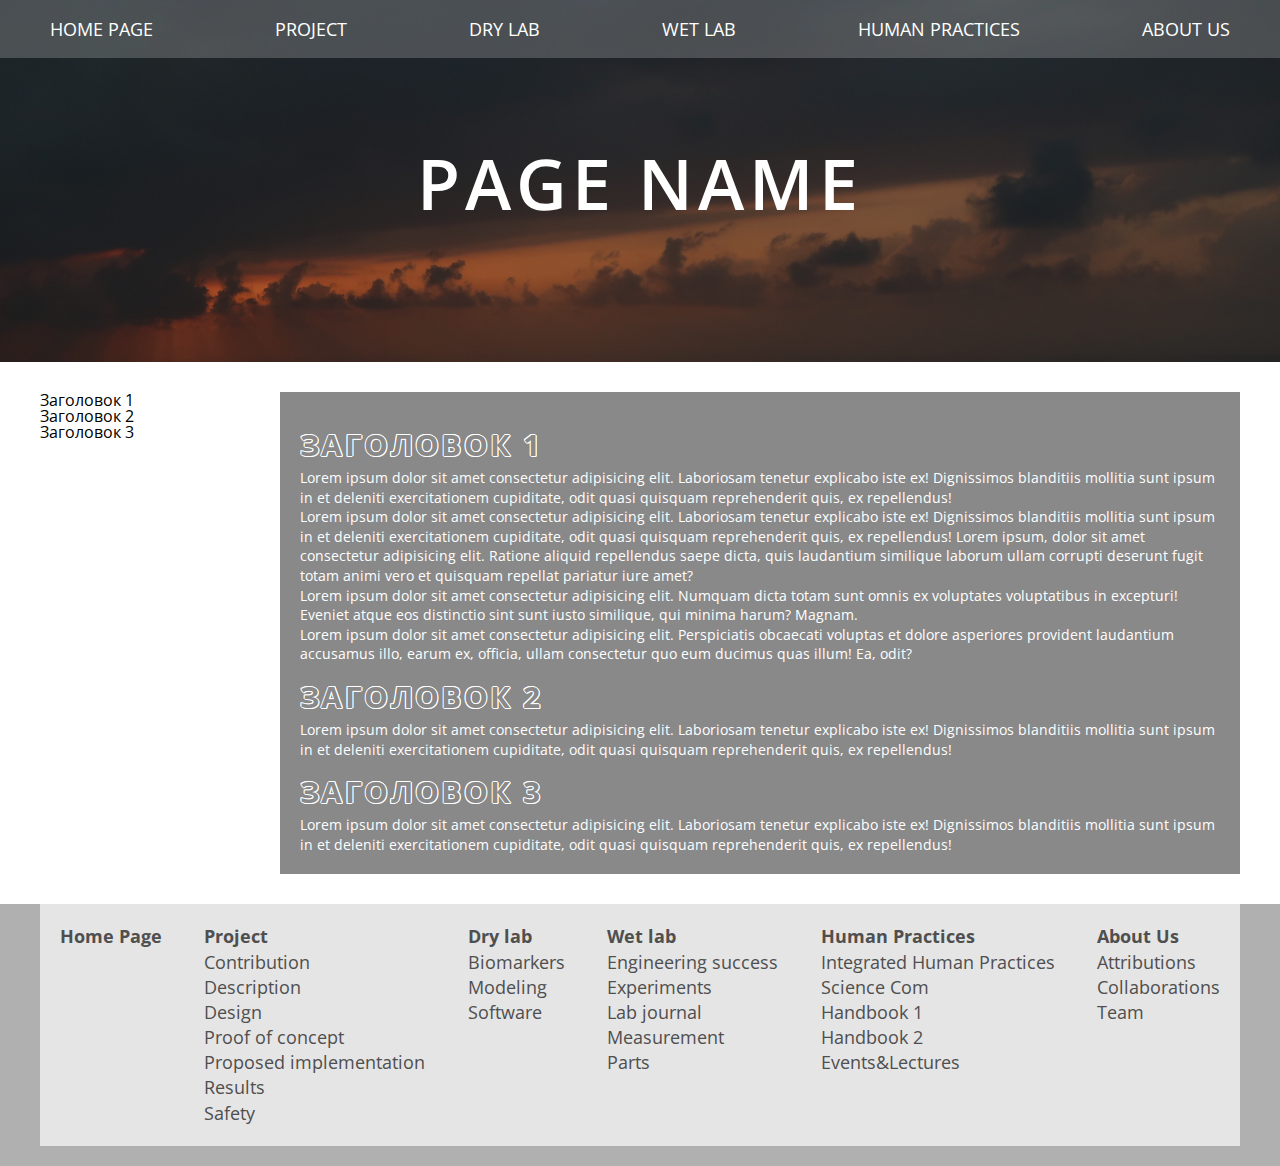
==== template.html @ 35550710 "update" ====
<!DOCTYPE html>
<html lang="en">
<head>
  <meta charset="UTF-8">
  <meta http-equiv="X-UA-Compatible" content="IE=edge">
  <meta name="viewport" content="width=device-width, initial-scale=1.0">
  <title>iGEM Moscow</title>
  <link rel="preconnect" href="https://fonts.googleapis.com">
  <link rel="preconnect" href="https://fonts.gstatic.com" crossorigin>
  <link href="https://fonts.googleapis.com/css2?family=Open+Sans:ital,wght@0,300;0,400;0,500;0,600;0,700;0,800;1,300;1,400;1,500;1,600;1,700;1,800&display=swap" rel="stylesheet">
  <link rel="stylesheet" href="style.css">
</head>
<body>
  <div id="team-moscow-content" class="default">
    <header class="header">
      <div class="menu">
        <div class="container">
          <nav class="nav">
            <ul class="nav-menu" id="top-nav-menu"></ul>
          </nav>
        </div>
      </div>
      <div class="title">
        <h1 class="heading1">Page name</h1>
      </div>
    </header>
    <div class="container" id="main-container">
      <div class="wrapper-columns">
        <aside class="aside" id="nav-left">
          <ul class="left-menu"></ul>
        </aside>
        <main class="main" id="main-content">
          <h2 class="heading2" id="title1">Заголовок 1</h2>
          <p class="text">Lorem ipsum dolor sit amet consectetur adipisicing elit. Laboriosam tenetur explicabo iste ex! Dignissimos blanditiis mollitia sunt ipsum in et deleniti exercitationem cupiditate, odit quasi quisquam reprehenderit quis, ex repellendus!</p>
          <p class="text">Lorem ipsum dolor sit amet consectetur adipisicing elit. Laboriosam tenetur explicabo iste ex! Dignissimos blanditiis mollitia sunt ipsum in et deleniti exercitationem cupiditate, odit quasi quisquam reprehenderit quis, ex repellendus! Lorem ipsum, dolor sit amet consectetur adipisicing elit. Ratione aliquid repellendus saepe dicta, quis laudantium similique laborum ullam corrupti deserunt fugit totam animi vero et quisquam repellat pariatur iure amet?</p>
          <p class="text">Lorem ipsum dolor sit amet consectetur adipisicing elit. Numquam dicta totam sunt omnis ex voluptates voluptatibus in excepturi! Eveniet atque eos distinctio sint sunt iusto similique, qui minima harum? Magnam.</p>
          <p class="text">Lorem ipsum dolor sit amet consectetur adipisicing elit. Perspiciatis obcaecati voluptas et dolore asperiores provident laudantium accusamus illo, earum ex, officia, ullam consectetur quo eum ducimus quas illum! Ea, odit?</p>
          <h2 class="heading2" id="title2">Заголовок 2</h2>
          <p class="text">Lorem ipsum dolor sit amet consectetur adipisicing elit. Laboriosam tenetur explicabo iste ex! Dignissimos blanditiis mollitia sunt ipsum in et deleniti exercitationem cupiditate, odit quasi quisquam reprehenderit quis, ex repellendus!</p>
          <h2 class="heading2" id="title3">Заголовок 3</h2>
          <p class="text">Lorem ipsum dolor sit amet consectetur adipisicing elit. Laboriosam tenetur explicabo iste ex! Dignissimos blanditiis mollitia sunt ipsum in et deleniti exercitationem cupiditate, odit quasi quisquam reprehenderit quis, ex repellendus!</p>
        </main>
      </div>
    </div>
    <footer class="footer">
      <div class="menu">
        <div class="container">
          <nav class="nav">
            <ul class="nav-menu" id="bottom-nav-menu"></ul>
          </nav>
        </div>
      </div>
    </footer>
  </div>
</body>
<script src="/data.js"></script>
<script src="/index.js"></script>
</html>
---- style.css ----
/* http://meyerweb.com/eric/tools/css/reset/ 
   v2.0 | 20110126
   License: none (public domain)
*/

html, body, div, span, applet, object, iframe,
h1, h2, h3, h4, h5, h6, p, blockquote, pre,
a, abbr, acronym, address, big, cite, code,
del, dfn, em, img, ins, kbd, q, s, samp,
small, strike, strong, sub, sup, tt, var,
b, u, i, center,
dl, dt, dd, ol, ul, li,
fieldset, form, label, legend,
table, caption, tbody, tfoot, thead, tr, th, td,
article, aside, canvas, details, embed, 
figure, figcaption, footer, header, hgroup, 
menu, nav, output, ruby, section, summary,
time, mark, audio, video {
	margin: 0;
	padding: 0;
	border: 0;
	font-size: 100%;
	font: inherit;
	vertical-align: baseline;
}
/* HTML5 display-role reset for older browsers */
article, aside, details, figcaption, figure, 
footer, header, hgroup, menu, nav, section {
	display: block;
}
body {
	line-height: 1;
}
ol, ul {
	list-style: none;
}
blockquote, q {
	quotes: none;
}
blockquote:before, blockquote:after,
q:before, q:after {
	content: '';
	content: none;
}
table {
	border-collapse: collapse;
	border-spacing: 0;
}

/*iGEM Team Moscow Styles*/

#team-moscow-content {
  font-family: 'Open Sans', sans-serif;
}

#team-moscow-content a {
  color: inherit;
  text-decoration: none;
}

#team-moscow-content .container {
  max-width: 1200px;
  margin-left: auto;
  margin-right: auto;
}

#team-moscow-content .header {
  background-color: #656765;
  background-image: url(/img/homeBg.jpg);
  background-repeat: no-repeat;
  background-size: cover;
  background-position: center;
}

#team-moscow-content.default .header {
  background-image: url(/img/templateBg.jpg);
}

#team-moscow-content .header .menu {
  background-color: rgba(255, 255, 255, 0.2);
}

#team-moscow-content .header .nav .nav-menu {
  display: flex;
  flex-direction: row;
  justify-content: space-between;
  color: #fff;
  padding: 20px 0;
  font-size: 18px;
  text-transform: uppercase;
}

#team-moscow-content .header .nav .nav-menu .nav-menu-item {
  margin: 0 10px;
}

#team-moscow-content .header .nav .nav-menu .nav-menu-item > ul {
  display: none;
  position: absolute;
  flex-direction: column;
  padding: 10px;
  background-color: #656765;
  text-transform: none;
}

#team-moscow-content .header .nav .nav-menu .nav-menu-item > ul > li {
  margin-top: 8px;
}

#team-moscow-content .header .nav .nav-menu .nav-menu-item:hover > ul {
  display: flex;
}

#team-moscow-content .header .title {
  padding-top: 90px;
  padding-bottom: 144px;
}

#team-moscow-content .header h1.heading1 {
  font-size: 70px;
  font-weight: 600;
  color: #fff;
  text-align: center;
  text-transform: uppercase;
  letter-spacing: 0.3rem;
}

#team-moscow-content .footer {
  background-color: #B0B0B0;
  padding-bottom: 20px;
}

#team-moscow-content .footer .nav {
  background-color: #E5E5E5;
}

#team-moscow-content .footer .nav .nav-menu {
  display: flex;
  flex-direction: row;
  justify-content: space-between;
  color: #4F4F4F;
  padding: 20px;
  font-size: 18px;
  line-height: 1.4;
}

#team-moscow-content .footer .nav .nav-menu .nav-menu-item > a {
  font-weight: bold;
}

#team-moscow-content.default #main-container > .wrapper-columns {
  padding: 30px 0;
  display: flex;
  flex-direction: row;
  flex-wrap: nowrap;
  min-height: 40vh;
}

#team-moscow-content.default #main-container > .wrapper-columns .main {
  box-sizing: border-box;
  width: 80%;
  margin-left: auto;
  padding: 20px;
  font-size: 14px;
  line-height: 1.4;
  background-color: #898989;
  color: #fff;
}

#team-moscow-content.default #main-container > .wrapper-columns .main .heading2 {
  font-weight: bold;
  margin-top: 25px;
  margin-bottom: 15px;
  color: #898989;
  font-size: 30px;
  line-height: 16px;
  text-transform: uppercase;
  letter-spacing: 0.15rem;
  text-shadow: #fff 1px 0, #fff .540302px .841471px, #fff -.416147px .909297px, #fff -.989992px .14112px, #fff -.653644px -.756802px, #fff .283662px -.958924px, #fff .96017px -.279415px;
}

#team-moscow-content.default #main-container > .wrapper-columns .aside {
  margin-right: 30px;
}
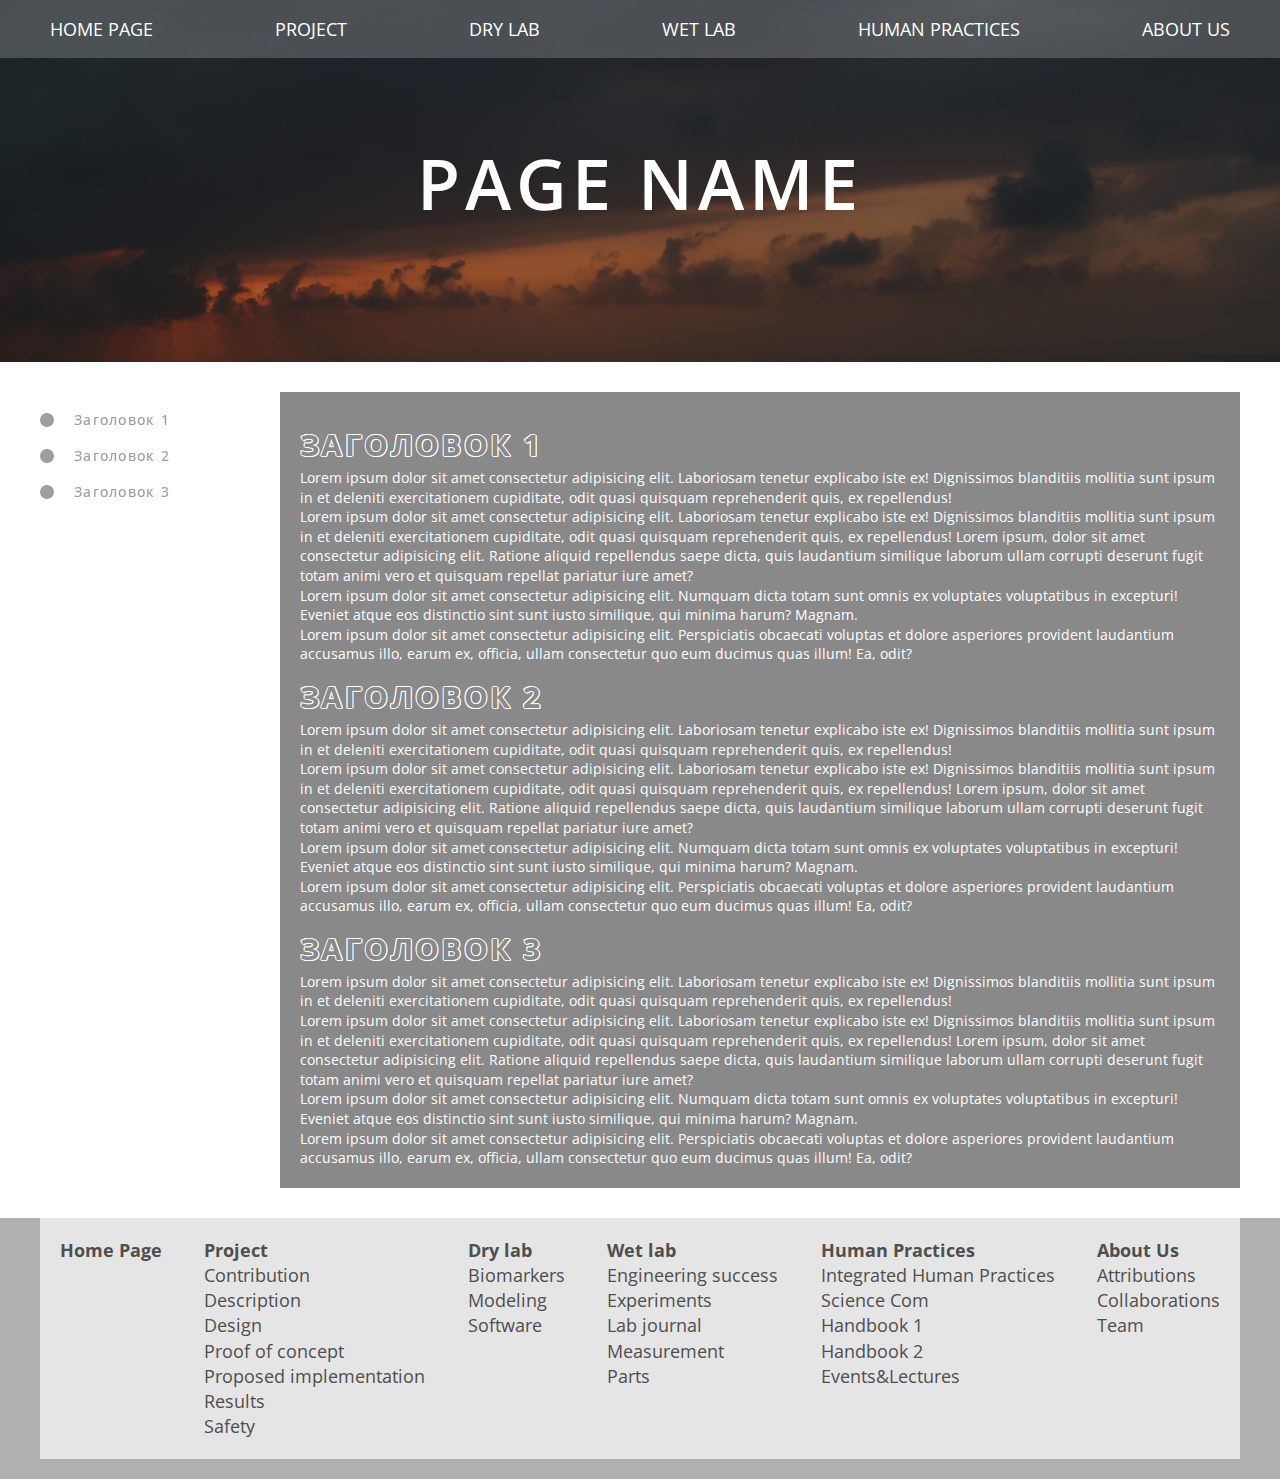
==== commit cc92372e: "update" ====
--- a/template.html
+++ b/template.html
@@ -37,8 +37,14 @@
           <p class="text">Lorem ipsum dolor sit amet consectetur adipisicing elit. Perspiciatis obcaecati voluptas et dolore asperiores provident laudantium accusamus illo, earum ex, officia, ullam consectetur quo eum ducimus quas illum! Ea, odit?</p>
           <h2 class="heading2" id="title2">Заголовок 2</h2>
           <p class="text">Lorem ipsum dolor sit amet consectetur adipisicing elit. Laboriosam tenetur explicabo iste ex! Dignissimos blanditiis mollitia sunt ipsum in et deleniti exercitationem cupiditate, odit quasi quisquam reprehenderit quis, ex repellendus!</p>
+          <p class="text">Lorem ipsum dolor sit amet consectetur adipisicing elit. Laboriosam tenetur explicabo iste ex! Dignissimos blanditiis mollitia sunt ipsum in et deleniti exercitationem cupiditate, odit quasi quisquam reprehenderit quis, ex repellendus! Lorem ipsum, dolor sit amet consectetur adipisicing elit. Ratione aliquid repellendus saepe dicta, quis laudantium similique laborum ullam corrupti deserunt fugit totam animi vero et quisquam repellat pariatur iure amet?</p>
+          <p class="text">Lorem ipsum dolor sit amet consectetur adipisicing elit. Numquam dicta totam sunt omnis ex voluptates voluptatibus in excepturi! Eveniet atque eos distinctio sint sunt iusto similique, qui minima harum? Magnam.</p>
+          <p class="text">Lorem ipsum dolor sit amet consectetur adipisicing elit. Perspiciatis obcaecati voluptas et dolore asperiores provident laudantium accusamus illo, earum ex, officia, ullam consectetur quo eum ducimus quas illum! Ea, odit?</p>
           <h2 class="heading2" id="title3">Заголовок 3</h2>
           <p class="text">Lorem ipsum dolor sit amet consectetur adipisicing elit. Laboriosam tenetur explicabo iste ex! Dignissimos blanditiis mollitia sunt ipsum in et deleniti exercitationem cupiditate, odit quasi quisquam reprehenderit quis, ex repellendus!</p>
+          <p class="text">Lorem ipsum dolor sit amet consectetur adipisicing elit. Laboriosam tenetur explicabo iste ex! Dignissimos blanditiis mollitia sunt ipsum in et deleniti exercitationem cupiditate, odit quasi quisquam reprehenderit quis, ex repellendus! Lorem ipsum, dolor sit amet consectetur adipisicing elit. Ratione aliquid repellendus saepe dicta, quis laudantium similique laborum ullam corrupti deserunt fugit totam animi vero et quisquam repellat pariatur iure amet?</p>
+          <p class="text">Lorem ipsum dolor sit amet consectetur adipisicing elit. Numquam dicta totam sunt omnis ex voluptates voluptatibus in excepturi! Eveniet atque eos distinctio sint sunt iusto similique, qui minima harum? Magnam.</p>
+          <p class="text">Lorem ipsum dolor sit amet consectetur adipisicing elit. Perspiciatis obcaecati voluptas et dolore asperiores provident laudantium accusamus illo, earum ex, officia, ullam consectetur quo eum ducimus quas illum! Ea, odit?</p>
         </main>
       </div>
     </div>
--- a/style.css
+++ b/style.css
@@ -182,3 +182,39 @@
 #team-moscow-content.default #main-container > .wrapper-columns .aside {
   margin-right: 30px;
 }
+
+
+#team-moscow-content.default #main-container > .wrapper-columns .left-menu {
+  position: sticky;
+  top: 40px;
+}
+
+#team-moscow-content.default #main-container > .wrapper-columns .left-menu li {
+  margin: 20px 0;
+  font-weight: 500;
+  font-size: 14px;
+  line-height: 16px;
+  letter-spacing: 1.25px;
+  color: #9e9e9e;
+  cursor: pointer;
+}
+
+#team-moscow-content.default #main-container > .wrapper-columns .left-menu li.active,
+#team-moscow-content.default #main-container > .wrapper-columns .left-menu li:hover {
+  color: #000;
+}
+
+#team-moscow-content.default #main-container > .wrapper-columns .left-menu li::before {
+  content: '';
+  display: inline-block;
+  width: 14px;
+  height: 14px;
+  border-radius: 50%;
+  margin-right: 20px;
+  margin-bottom: -2px;
+  background-color: #9e9e9e;
+}
+
+#team-moscow-content.default #main-container > .wrapper-columns .left-menu li.active::before {
+  background-color: #ffd402;
+}
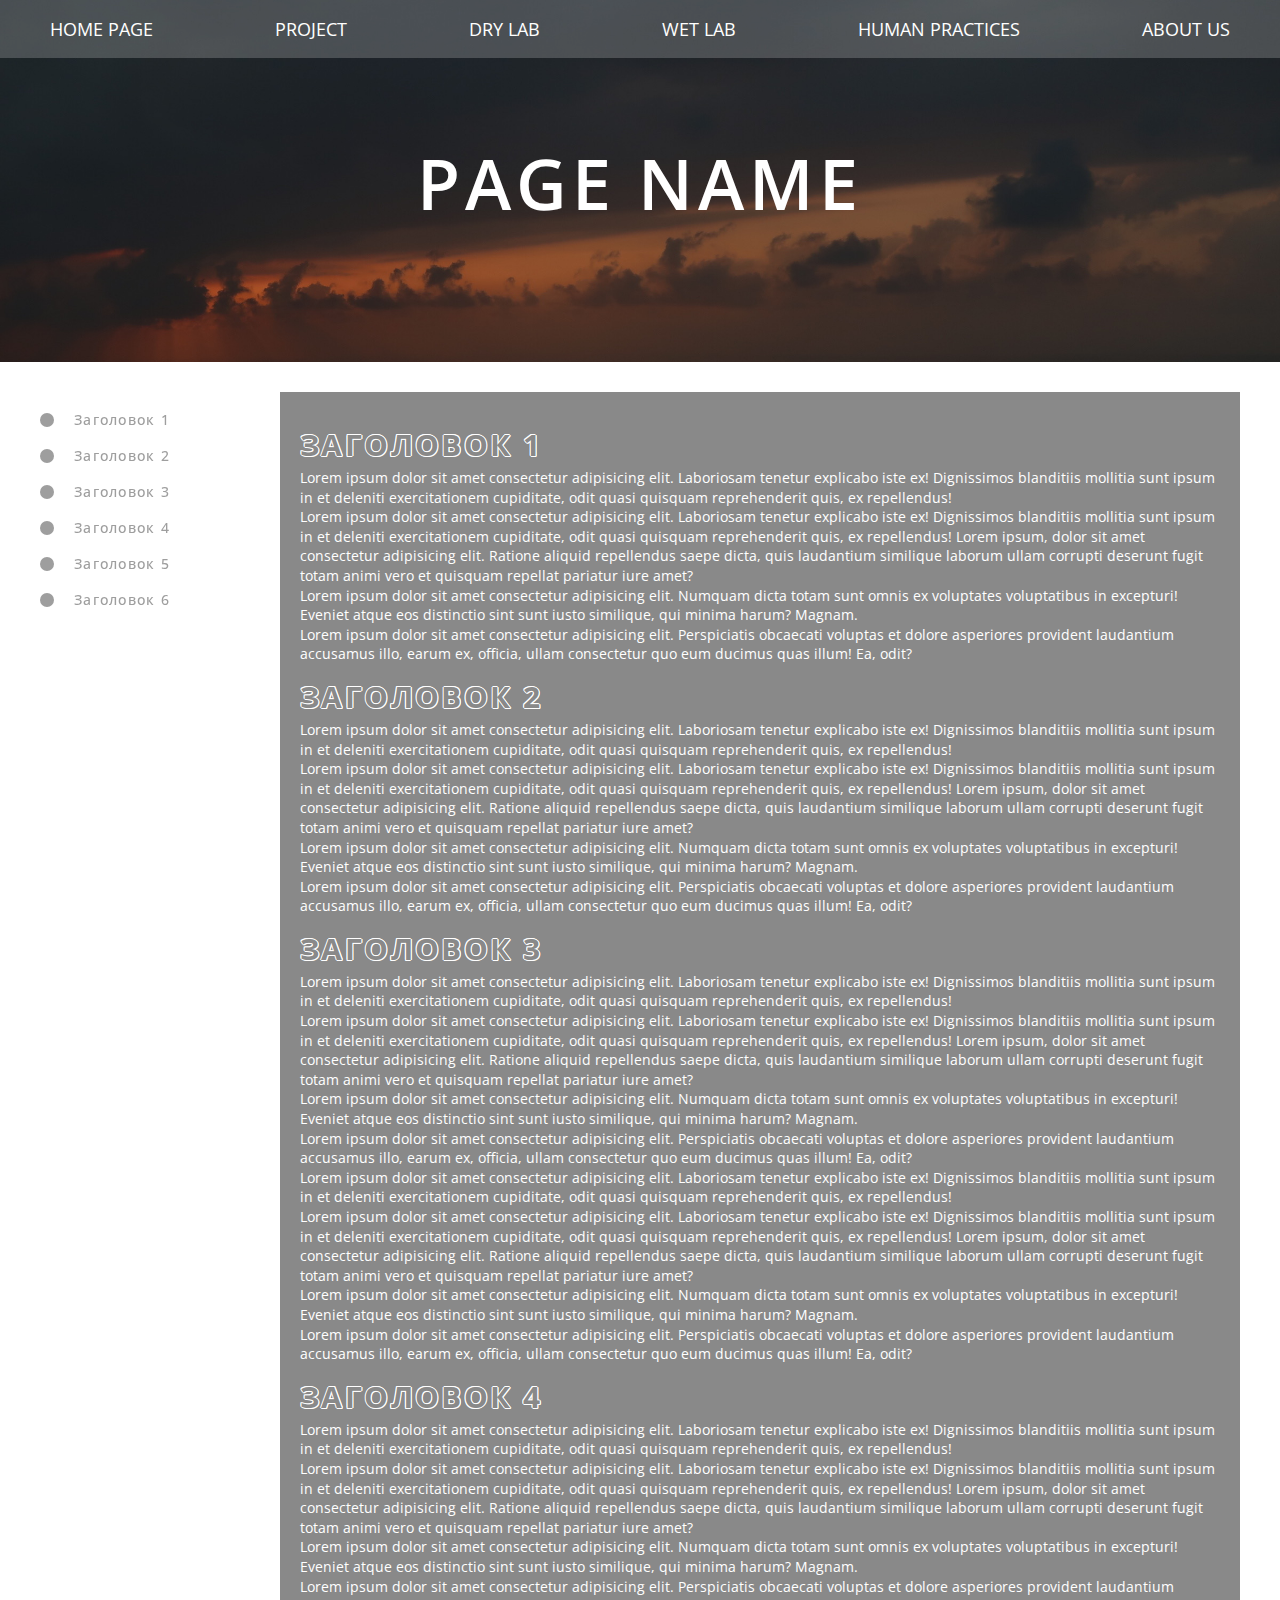
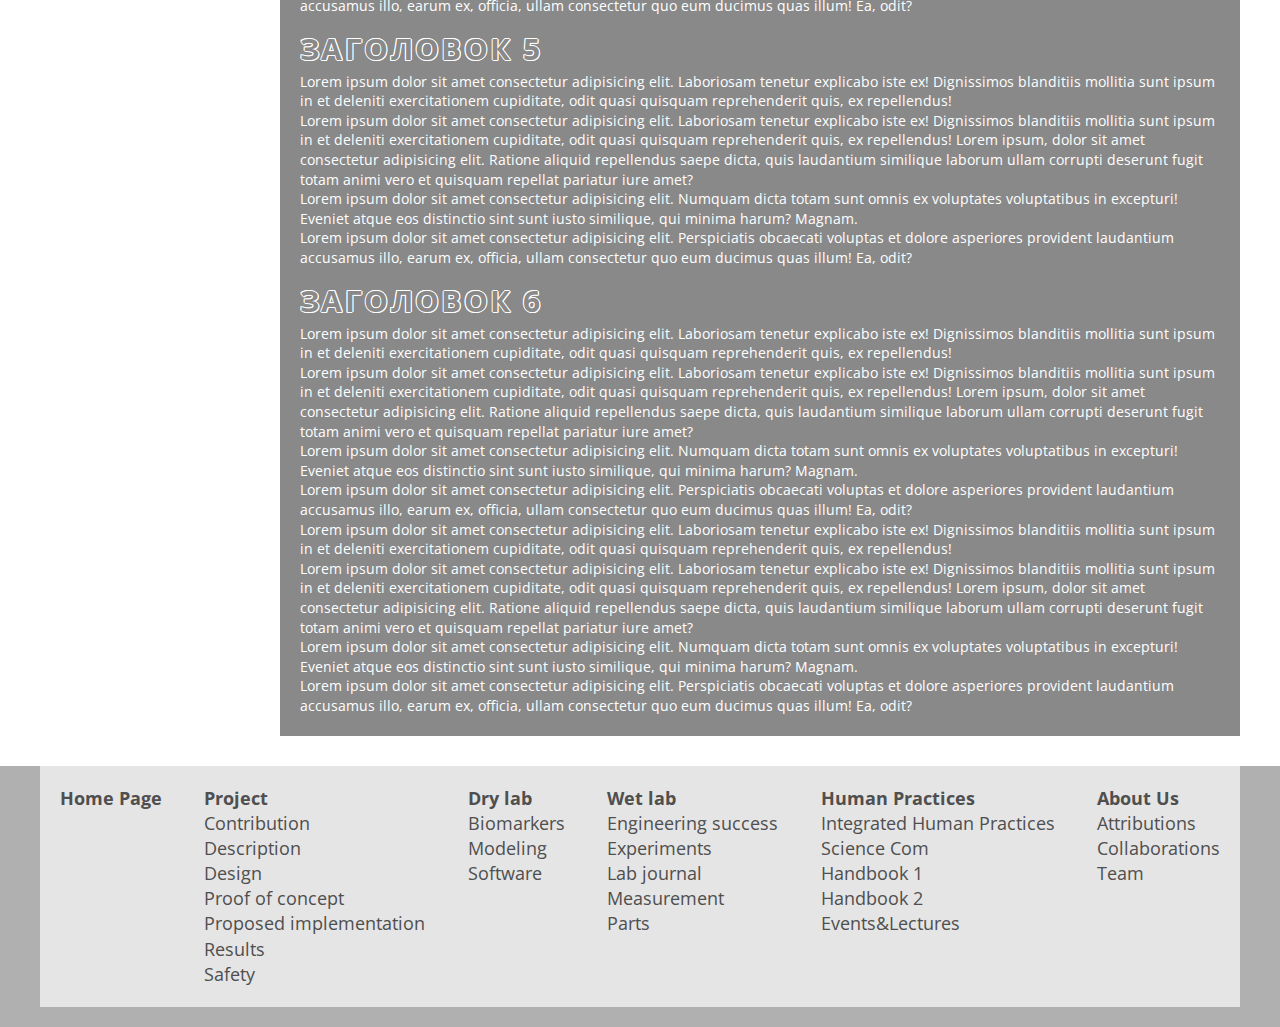
==== commit 4f3e8a3e: "update" ====
--- a/template.html
+++ b/template.html
@@ -45,6 +45,29 @@
           <p class="text">Lorem ipsum dolor sit amet consectetur adipisicing elit. Laboriosam tenetur explicabo iste ex! Dignissimos blanditiis mollitia sunt ipsum in et deleniti exercitationem cupiditate, odit quasi quisquam reprehenderit quis, ex repellendus! Lorem ipsum, dolor sit amet consectetur adipisicing elit. Ratione aliquid repellendus saepe dicta, quis laudantium similique laborum ullam corrupti deserunt fugit totam animi vero et quisquam repellat pariatur iure amet?</p>
           <p class="text">Lorem ipsum dolor sit amet consectetur adipisicing elit. Numquam dicta totam sunt omnis ex voluptates voluptatibus in excepturi! Eveniet atque eos distinctio sint sunt iusto similique, qui minima harum? Magnam.</p>
           <p class="text">Lorem ipsum dolor sit amet consectetur adipisicing elit. Perspiciatis obcaecati voluptas et dolore asperiores provident laudantium accusamus illo, earum ex, officia, ullam consectetur quo eum ducimus quas illum! Ea, odit?</p>
+          <p class="text">Lorem ipsum dolor sit amet consectetur adipisicing elit. Laboriosam tenetur explicabo iste ex! Dignissimos blanditiis mollitia sunt ipsum in et deleniti exercitationem cupiditate, odit quasi quisquam reprehenderit quis, ex repellendus!</p>
+          <p class="text">Lorem ipsum dolor sit amet consectetur adipisicing elit. Laboriosam tenetur explicabo iste ex! Dignissimos blanditiis mollitia sunt ipsum in et deleniti exercitationem cupiditate, odit quasi quisquam reprehenderit quis, ex repellendus! Lorem ipsum, dolor sit amet consectetur adipisicing elit. Ratione aliquid repellendus saepe dicta, quis laudantium similique laborum ullam corrupti deserunt fugit totam animi vero et quisquam repellat pariatur iure amet?</p>
+          <p class="text">Lorem ipsum dolor sit amet consectetur adipisicing elit. Numquam dicta totam sunt omnis ex voluptates voluptatibus in excepturi! Eveniet atque eos distinctio sint sunt iusto similique, qui minima harum? Magnam.</p>
+          <p class="text">Lorem ipsum dolor sit amet consectetur adipisicing elit. Perspiciatis obcaecati voluptas et dolore asperiores provident laudantium accusamus illo, earum ex, officia, ullam consectetur quo eum ducimus quas illum! Ea, odit?</p>
+          <h2 class="heading2" id="title1">Заголовок 4</h2>
+          <p class="text">Lorem ipsum dolor sit amet consectetur adipisicing elit. Laboriosam tenetur explicabo iste ex! Dignissimos blanditiis mollitia sunt ipsum in et deleniti exercitationem cupiditate, odit quasi quisquam reprehenderit quis, ex repellendus!</p>
+          <p class="text">Lorem ipsum dolor sit amet consectetur adipisicing elit. Laboriosam tenetur explicabo iste ex! Dignissimos blanditiis mollitia sunt ipsum in et deleniti exercitationem cupiditate, odit quasi quisquam reprehenderit quis, ex repellendus! Lorem ipsum, dolor sit amet consectetur adipisicing elit. Ratione aliquid repellendus saepe dicta, quis laudantium similique laborum ullam corrupti deserunt fugit totam animi vero et quisquam repellat pariatur iure amet?</p>
+          <p class="text">Lorem ipsum dolor sit amet consectetur adipisicing elit. Numquam dicta totam sunt omnis ex voluptates voluptatibus in excepturi! Eveniet atque eos distinctio sint sunt iusto similique, qui minima harum? Magnam.</p>
+          <p class="text">Lorem ipsum dolor sit amet consectetur adipisicing elit. Perspiciatis obcaecati voluptas et dolore asperiores provident laudantium accusamus illo, earum ex, officia, ullam consectetur quo eum ducimus quas illum! Ea, odit?</p>
+          <h2 class="heading2" id="title2">Заголовок 5</h2>
+          <p class="text">Lorem ipsum dolor sit amet consectetur adipisicing elit. Laboriosam tenetur explicabo iste ex! Dignissimos blanditiis mollitia sunt ipsum in et deleniti exercitationem cupiditate, odit quasi quisquam reprehenderit quis, ex repellendus!</p>
+          <p class="text">Lorem ipsum dolor sit amet consectetur adipisicing elit. Laboriosam tenetur explicabo iste ex! Dignissimos blanditiis mollitia sunt ipsum in et deleniti exercitationem cupiditate, odit quasi quisquam reprehenderit quis, ex repellendus! Lorem ipsum, dolor sit amet consectetur adipisicing elit. Ratione aliquid repellendus saepe dicta, quis laudantium similique laborum ullam corrupti deserunt fugit totam animi vero et quisquam repellat pariatur iure amet?</p>
+          <p class="text">Lorem ipsum dolor sit amet consectetur adipisicing elit. Numquam dicta totam sunt omnis ex voluptates voluptatibus in excepturi! Eveniet atque eos distinctio sint sunt iusto similique, qui minima harum? Magnam.</p>
+          <p class="text">Lorem ipsum dolor sit amet consectetur adipisicing elit. Perspiciatis obcaecati voluptas et dolore asperiores provident laudantium accusamus illo, earum ex, officia, ullam consectetur quo eum ducimus quas illum! Ea, odit?</p>
+          <h2 class="heading2" id="title3">Заголовок 6</h2>
+          <p class="text">Lorem ipsum dolor sit amet consectetur adipisicing elit. Laboriosam tenetur explicabo iste ex! Dignissimos blanditiis mollitia sunt ipsum in et deleniti exercitationem cupiditate, odit quasi quisquam reprehenderit quis, ex repellendus!</p>
+          <p class="text">Lorem ipsum dolor sit amet consectetur adipisicing elit. Laboriosam tenetur explicabo iste ex! Dignissimos blanditiis mollitia sunt ipsum in et deleniti exercitationem cupiditate, odit quasi quisquam reprehenderit quis, ex repellendus! Lorem ipsum, dolor sit amet consectetur adipisicing elit. Ratione aliquid repellendus saepe dicta, quis laudantium similique laborum ullam corrupti deserunt fugit totam animi vero et quisquam repellat pariatur iure amet?</p>
+          <p class="text">Lorem ipsum dolor sit amet consectetur adipisicing elit. Numquam dicta totam sunt omnis ex voluptates voluptatibus in excepturi! Eveniet atque eos distinctio sint sunt iusto similique, qui minima harum? Magnam.</p>
+          <p class="text">Lorem ipsum dolor sit amet consectetur adipisicing elit. Perspiciatis obcaecati voluptas et dolore asperiores provident laudantium accusamus illo, earum ex, officia, ullam consectetur quo eum ducimus quas illum! Ea, odit?</p>
+          <p class="text">Lorem ipsum dolor sit amet consectetur adipisicing elit. Laboriosam tenetur explicabo iste ex! Dignissimos blanditiis mollitia sunt ipsum in et deleniti exercitationem cupiditate, odit quasi quisquam reprehenderit quis, ex repellendus!</p>
+          <p class="text">Lorem ipsum dolor sit amet consectetur adipisicing elit. Laboriosam tenetur explicabo iste ex! Dignissimos blanditiis mollitia sunt ipsum in et deleniti exercitationem cupiditate, odit quasi quisquam reprehenderit quis, ex repellendus! Lorem ipsum, dolor sit amet consectetur adipisicing elit. Ratione aliquid repellendus saepe dicta, quis laudantium similique laborum ullam corrupti deserunt fugit totam animi vero et quisquam repellat pariatur iure amet?</p>
+          <p class="text">Lorem ipsum dolor sit amet consectetur adipisicing elit. Numquam dicta totam sunt omnis ex voluptates voluptatibus in excepturi! Eveniet atque eos distinctio sint sunt iusto similique, qui minima harum? Magnam.</p>
+          <p class="text">Lorem ipsum dolor sit amet consectetur adipisicing elit. Perspiciatis obcaecati voluptas et dolore asperiores provident laudantium accusamus illo, earum ex, officia, ullam consectetur quo eum ducimus quas illum! Ea, odit?</p>
         </main>
       </div>
     </div>
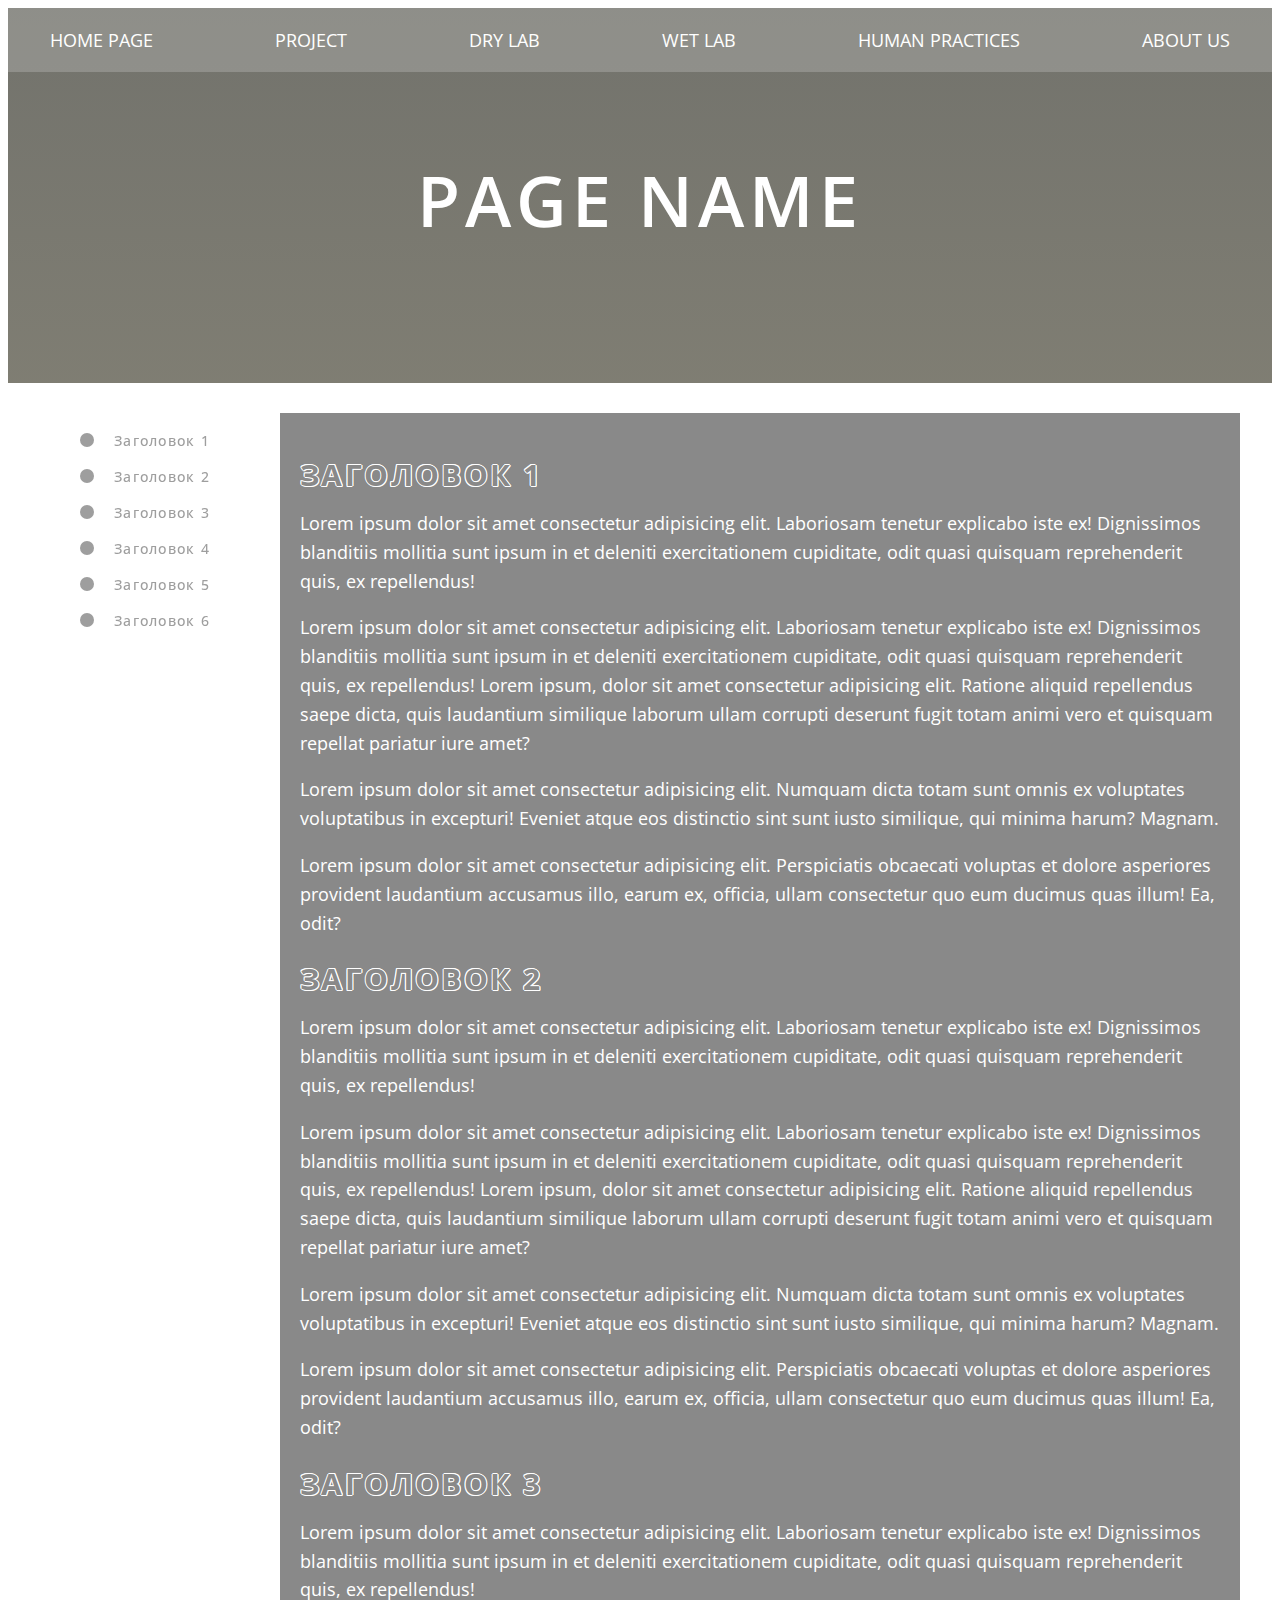
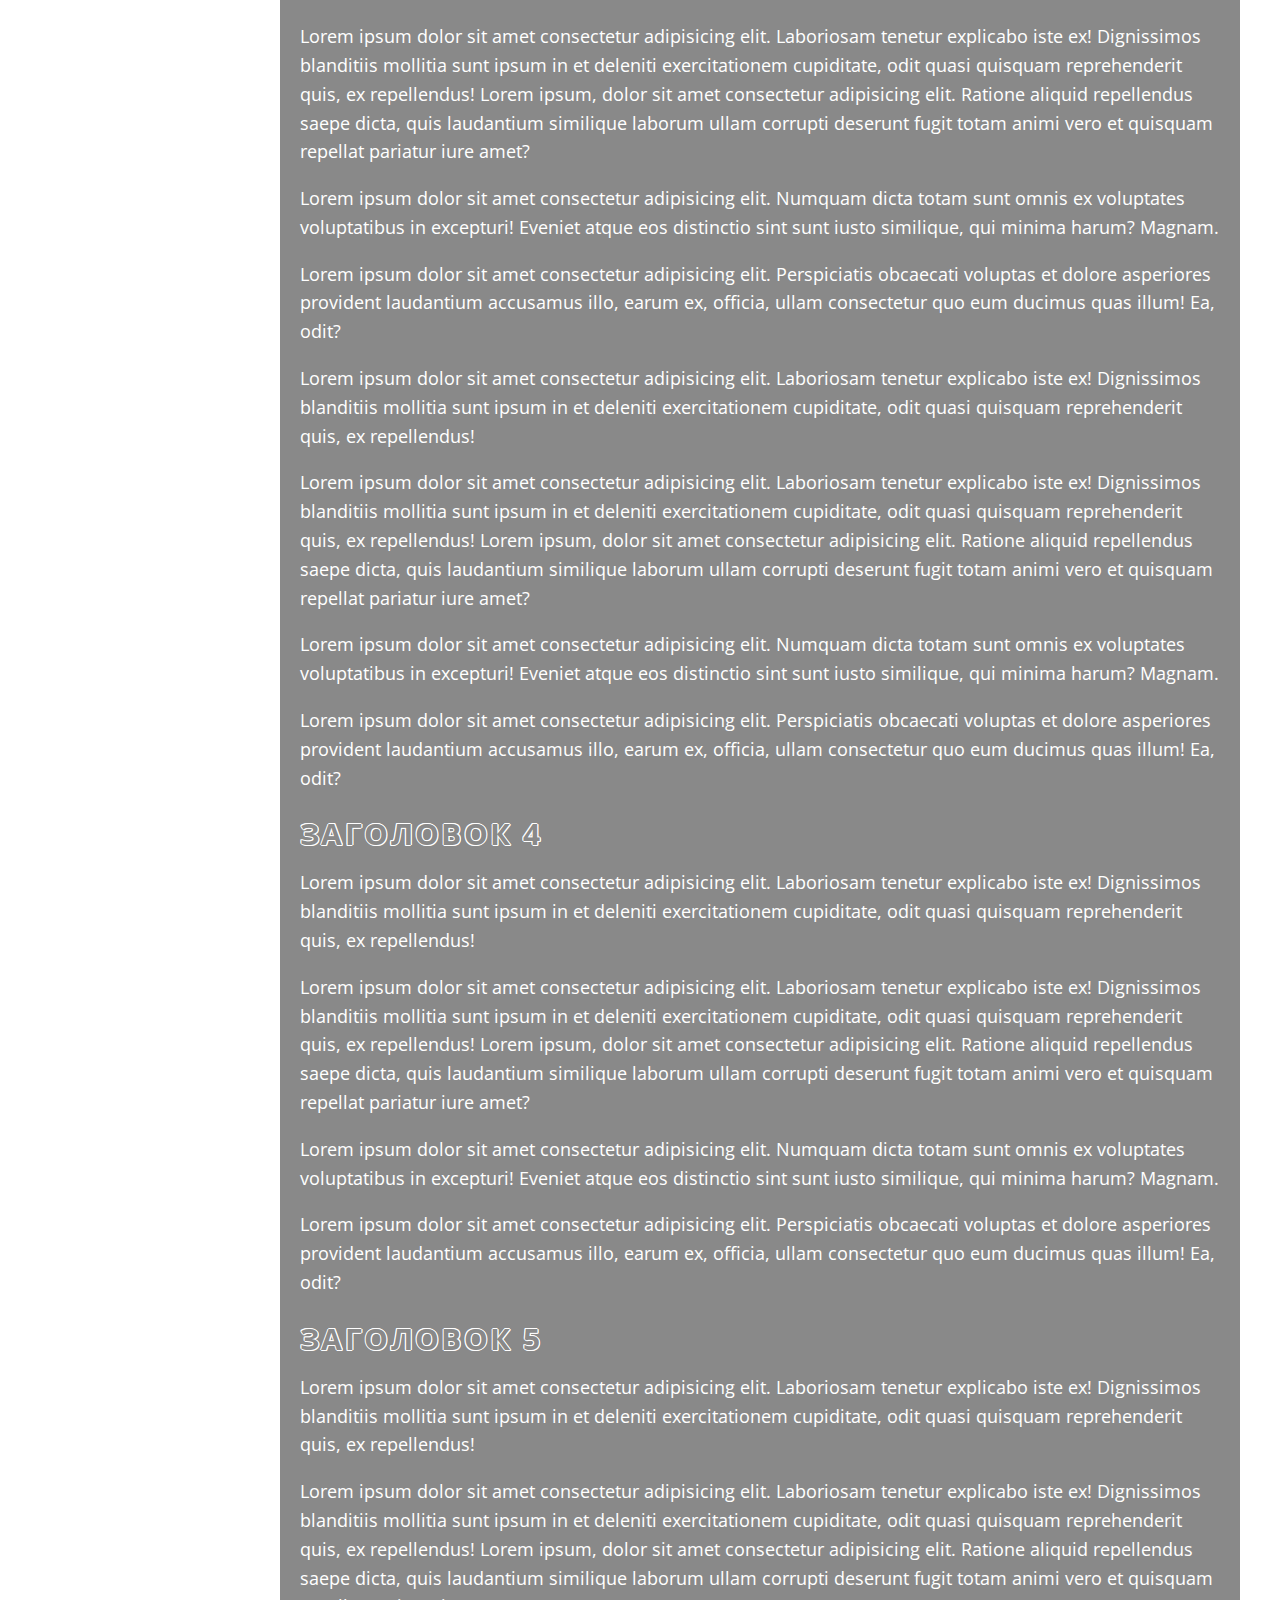
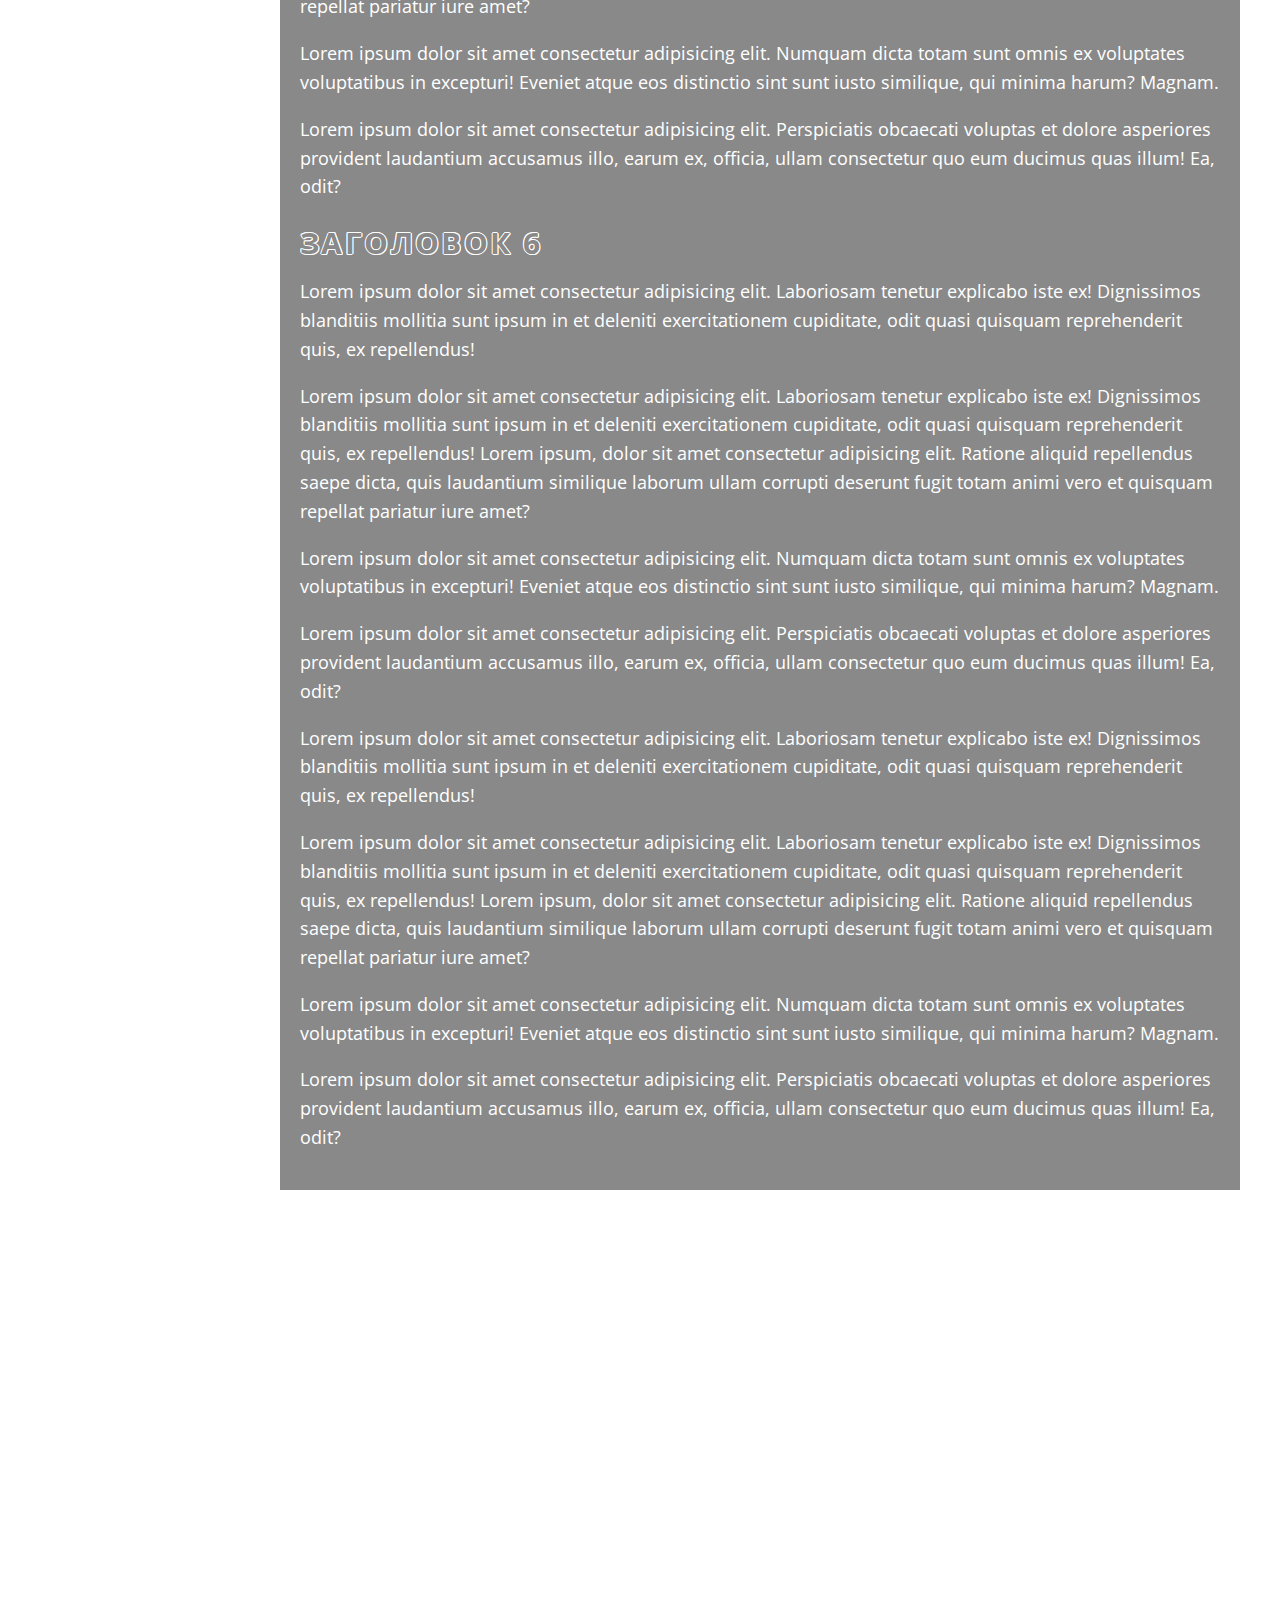
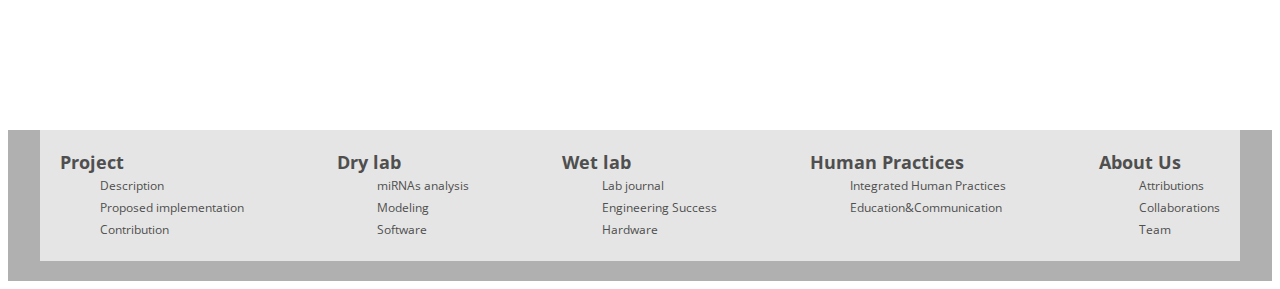
==== commit b0d7148d: "add sponsors" ====
--- a/template.html
+++ b/template.html
@@ -71,6 +71,12 @@
         </main>
       </div>
     </div>
+		<div class="sponsorsWrapper">
+			<div class="container">
+				<div class="sponsors"></div>
+				<div class="partners"></div>
+			</div>
+		</div>
     <footer class="footer">
       <div class="menu">
         <div class="container">
--- a/style.css
+++ b/style.css
@@ -1,53 +1,118 @@
-/* http://meyerweb.com/eric/tools/css/reset/ 
-   v2.0 | 20110126
-   License: none (public domain)
-*/
-
-html, body, div, span, applet, object, iframe,
-h1, h2, h3, h4, h5, h6, p, blockquote, pre,
-a, abbr, acronym, address, big, cite, code,
-del, dfn, em, img, ins, kbd, q, s, samp,
-small, strike, strong, sub, sup, tt, var,
-b, u, i, center,
-dl, dt, dd, ol, ul, li,
-fieldset, form, label, legend,
-table, caption, tbody, tfoot, thead, tr, th, td,
-article, aside, canvas, details, embed, 
-figure, figcaption, footer, header, hgroup, 
-menu, nav, output, ruby, section, summary,
-time, mark, audio, video {
-	margin: 0;
-	padding: 0;
-	border: 0;
-	font-size: 100%;
-	font: inherit;
-	vertical-align: baseline;
-}
-/* HTML5 display-role reset for older browsers */
-article, aside, details, figcaption, figure, 
-footer, header, hgroup, menu, nav, section {
-	display: block;
-}
+#bodyContent .container a[href ^="https://"], .link-https {
+  padding: 0;
+}
+
 body {
-	line-height: 1;
-}
+font-size: 1rem;
+}
+
+#HQ_page {
+margin-bottom: -2em;
+}
+
+#globalWrapper #content {
+width: 100%;
+padding: 0;
+margin: 0;
+}
+
+#content #top_title {
+display: none;
+}
+
+#globalWrapper #top_menu_under {
+display: none;
+}
+
+#HQ_page p.text {
+  margin-bottom: 0.8em;
+  font-family: inherit;
+    font-size: inherit;
+    text-align: inherit;
+}
+
 ol, ul {
-	list-style: none;
+list-style: none;
 }
 blockquote, q {
-	quotes: none;
+quotes: none;
 }
 blockquote:before, blockquote:after,
 q:before, q:after {
-	content: '';
-	content: none;
+content: '';
+content: none;
 }
 table {
-	border-collapse: collapse;
-	border-spacing: 0;
+border-collapse: collapse;
+border-spacing: 0;
 }
 
 /*iGEM Team Moscow Styles*/
+
+#HQ_page #team-moscow-content h1, h2, h3, h4, h5 {
+font-family: 'Open Sans', sans-serif;
+color: inherit;
+overflow: visible;
+}
+#HQ_page #team-moscow-content {
+font-family: 'Open Sans', sans-serif;
+}
+#HQ_page #team-moscow-content a {
+  color: inherit;
+  text-decoration: none;
+}
+
+#HQ_page #team-moscow-content table {
+  border-collapse: collapse;
+  text-align: left;
+  box-sizing: border-box;
+  padding: 20px;
+  font-size: 18px;
+  line-height: 1.6;
+  background-color: #898989;
+  color: #fff;
+}
+
+#HQ_page #team-moscow-content th {
+  box-sizing: border-box;
+  padding: 20px;
+  font-size: 18px;
+  line-height: 1.6;
+  background-color: #898989;
+  color: #fff;
+  border-bottom: 3px solid #FFD402;
+  border-left: #898989;
+  border-right: #898989;
+}
+
+#HQ_page #team-moscow-content td {
+  border-bottom: 2px solid #FFD402;
+  border-top: 2px solid #FFD402;
+  padding: 10px 8px;
+  border-left: #898989;
+  border-right: #898989;
+}
+
+#HQ_page #team-moscow-content tfoot tr td {
+  border-top: 2px solid #FFD402;
+  padding: 10px 8px;
+  border-left: #898989;
+  border-right: #898989;
+}
+
+#team-moscow-content h1, h2, h3, h4, h5 {
+  font-family: 'Open Sans', sans-serif;
+  margin: 0;
+padding: 0;
+}
+
+#team-moscow-content #sponsors {
+  margin-bottom: 30px;
+}
+
+#team-moscow-content #sponsors img {
+  width: 100%;
+}
 
 #team-moscow-content {
   font-family: 'Open Sans', sans-serif;
@@ -59,21 +124,33 @@
 }
 
 #team-moscow-content .container {
-  max-width: 1200px;
-  margin-left: auto;
-  margin-right: auto;
+max-width: 1200px;
+margin-left: auto;
+margin-right: auto;
+padding: 0 20px;
+}
+
+
+#team-moscow-content .row {
+  display: flex;
+  flex-direction: row;
+}
+#team-moscow-content .column {
+  display: flex;
+  flex-direction: column;
+  box-sizing: border-box;
 }
 
 #team-moscow-content .header {
   background-color: #656765;
-  background-image: url(/img/homeBg.jpg);
+  background-image: linear-gradient(rgb(231,215,170,0.1), rgba(231,215,170, 0.2)), url(https://2021.igem.org/wiki/images/b/b3/T--Moscow--templateBg.jpg);
   background-repeat: no-repeat;
   background-size: cover;
   background-position: center;
 }
 
 #team-moscow-content.default .header {
-  background-image: url(/img/templateBg.jpg);
+  background-image: linear-gradient(rgb(231,215,170,0.1), rgba(231,215,170, 0.2)), url(https://2021.igem.org/wiki/images/e/e4/T--Moscow--homeBg.jpg);
 }
 
 #team-moscow-content .header .menu {
@@ -83,12 +160,15 @@
 #team-moscow-content .header .nav .nav-menu {
   display: flex;
   flex-direction: row;
+  white-space: nowrap;
+  margin: 0;
   justify-content: space-between;
   color: #fff;
   padding: 20px 0;
   font-size: 18px;
   text-transform: uppercase;
 }
+
 
 #team-moscow-content .header .nav .nav-menu .nav-menu-item {
   margin: 0 10px;
@@ -101,6 +181,7 @@
   padding: 10px;
   background-color: #656765;
   text-transform: none;
+  margin: 0;
 }
 
 #team-moscow-content .header .nav .nav-menu .nav-menu-item > ul > li {
@@ -109,6 +190,19 @@
 
 #team-moscow-content .header .nav .nav-menu .nav-menu-item:hover > ul {
   display: flex;
+}
+
+@media (max-width: 768px) {
+  #team-moscow-content .header .nav .nav-menu {
+    font-size: 15px;
+  }
+}
+
+@media (max-width: 680px) {
+  #team-moscow-content .header .nav .nav-menu {
+    font-size: 18px;
+    flex-wrap: wrap;
+  }
 }
 
 #team-moscow-content .header .title {
@@ -116,6 +210,7 @@
   padding-bottom: 144px;
 }
 
+#HQ_page #team-moscow-content .header h1.heading1,
 #team-moscow-content .header h1.heading1 {
   font-size: 70px;
   font-weight: 600;
@@ -123,11 +218,40 @@
   text-align: center;
   text-transform: uppercase;
   letter-spacing: 0.3rem;
+  line-height: 1.1;
+}
+
+#team-moscow-content .bg-dark-img {
+  background-image: linear-gradient(rgba(0,0,0,0) 70%, rgba(255,255,255,1) 100%), url(https://2021.igem.org/wiki/images/b/be/T--Moscow--bg.jpg);
+  background-position: top;
+  background-size: cover;
+  color: #fff;
+}
+
+#team-moscow-content .container .btn {
+  background: #B0B0B0;
+  padding: 23px 83px;
+  border-radius: 30px;
+  color: #fff;
+  align-self: center;
+}
+#team-moscow-content .container .btn:hover {
+  background: #929292;
 }
 
 #team-moscow-content .footer {
   background-color: #B0B0B0;
   padding-bottom: 20px;
+}
+
+#team-moscow-content .footer .footer-text {
+  padding-top: 17px;
+  padding-bottom: 21px;
+  color: #fff;
+  text-align: center;
+  font-weight: 600;
+  font-size: 36px;
+  letter-spacing: 0.04em;
 }
 
 #team-moscow-content .footer .nav {
@@ -142,6 +266,33 @@
   padding: 20px;
   font-size: 18px;
   line-height: 1.4;
+  margin: 0;
+}
+
+table {
+	border-collapse: collapse;
+	text-align: left;
+	font-size: 90%;
+}
+table caption {
+	font-family:'Arial', sans-serif;
+	line-height:1.5;
+	font-size: 95%;
+	text-align: left;
+	margin-bottom: 10px;
+}
+th {
+	border-bottom: 2px solid #FFD402;
+	padding: 10px 8px;
+}
+td {
+	border-bottom: 1px solid #FFD402;
+	border-top: 1px solid #FFD402;
+	padding: 10px 8px;
+}
+tfoot tr td {
+	border-top: 1px solid #FFD402;
+	padding: 10px 8px;
 }
 
 #team-moscow-content .footer .nav .nav-menu .nav-menu-item > a {
@@ -161,8 +312,8 @@
   width: 80%;
   margin-left: auto;
   padding: 20px;
-  font-size: 14px;
-  line-height: 1.4;
+  font-size: 18px;
+  line-height: 1.6;
   background-color: #898989;
   color: #fff;
 }
@@ -173,7 +324,7 @@
   margin-bottom: 15px;
   color: #898989;
   font-size: 30px;
-  line-height: 16px;
+  line-height: 1.1;
   text-transform: uppercase;
   letter-spacing: 0.15rem;
   text-shadow: #fff 1px 0, #fff .540302px .841471px, #fff -.416147px .909297px, #fff -.989992px .14112px, #fff -.653644px -.756802px, #fff .283662px -.958924px, #fff .96017px -.279415px;
@@ -181,12 +332,14 @@
 
 #team-moscow-content.default #main-container > .wrapper-columns .aside {
   margin-right: 30px;
+  max-width: 20%;
 }
 
 
 #team-moscow-content.default #main-container > .wrapper-columns .left-menu {
   position: sticky;
   top: 40px;
+  margin-left: 0;
 }
 
 #team-moscow-content.default #main-container > .wrapper-columns .left-menu li {
@@ -196,6 +349,7 @@
   line-height: 16px;
   letter-spacing: 1.25px;
   color: #9e9e9e;
+  display: flex;
   cursor: pointer;
 }
 
@@ -213,8 +367,617 @@
   margin-right: 20px;
   margin-bottom: -2px;
   background-color: #9e9e9e;
+  flex-shrink: 0;
 }
 
 #team-moscow-content.default #main-container > .wrapper-columns .left-menu li.active::before {
   background-color: #ffd402;
 }
+
+#team-moscow-content .header .logo {
+  background-color: #dfdfdfd5;
+  display: flex;
+  justify-content: center;
+  align-items: center;
+  padding-top: 29px;
+  padding-bottom: 26px;
+}
+
+#team-moscow-content .header .logo img {
+  width: 100%;
+  max-width: 687px;
+}
+
+#team-moscow-content .header .slogan {
+  text-align: center;
+  color: #fff;
+  text-transform: uppercase;
+  font-weight: 600;
+  font-size: 48px;
+  padding-top: 82px;
+  padding-bottom: 123px;
+line-height: 1;
+}
+
+#team-moscow-content .heading2.common-symptoms,
+#team-moscow-content .heading3 {
+  font-weight: bold;
+  color: #12171A;
+  text-shadow: #fff 1px 0, #fff .540302px .841471px, #fff -.416147px .909297px, #fff -.989992px .14112px, #fff -.653644px -.756802px, #fff .283662px -.958924px, #fff .96017px -.279415px;
+}
+
+#team-moscow-content .heading3 {
+  margin-bottom: 50px;
+  font-size: 50px;
+  line-height: 50px;
+  text-transform: uppercase;
+  letter-spacing: 0.1rem;
+}
+
+#team-moscow-content .wrapper-columns .heading3 {
+    margin-bottom: 18px;
+    font-size: 22px;
+    line-height: 1;
+    text-transform: none;
+    letter-spacing: 0;
+    text-shadow: none;
+    color: inherit;
+    margin-top: 32px;
+}
+
+#team-moscow-content .heading2.common-symptoms {
+  margin-bottom: 15px;
+  font-weight: 800;
+  font-size: 72px;
+  line-height: 98px;
+  letter-spacing: 0.1rem;
+}
+
+#team-moscow-content .part1 .row1 .column {
+  width: 50%;
+  padding: 70px 58px;
+  margin-top: 20px;
+}
+
+#team-moscow-content .big-text {
+  font-weight: 600;
+  font-size: 36px;
+  line-height: 49px;
+}
+
+#team-moscow-content .part1 .row1 .column:nth-child(1) {
+  border-left: 1px solid #fff;
+  border-top: 1px solid #fff;
+}
+
+#team-moscow-content .part1 .row1 .column:nth-child(2) {
+  border-left: 1px solid #fff;
+  border-top: 1px solid #fff;
+  border-right: 1px solid #fff;
+  align-items: center;
+  text-align: center;
+  font-size: 20px;
+  line-height: 27px;
+}
+
+#team-moscow-content .icon {
+  margin-bottom: 30px;
+}
+
+#team-moscow-content .icon.icon1 {
+  width: 72px;
+  height: 72px;
+  background-image: url(https://2021.igem.org/wiki/images/1/13/T--Moscow--icon1.png);
+}
+
+#team-moscow-content .icon.icon2 {
+  margin-top: 30px;
+  width: 74px;
+  height: 74px;
+  background-image: url(https://2021.igem.org/wiki/images/2/26/T--Moscow--icon2.png);
+}
+
+#team-moscow-content .part1 .row2 {
+  border-left: 1px solid #fff;
+  border-right: 1px solid #fff;
+  padding-left: 20px;
+}
+
+#team-moscow-content .part1 .row3 {
+  justify-content: space-between;
+}
+
+#team-moscow-content .part1 .row3 .column {
+  box-sizing: border-box;
+  border: 1px solid #fff;
+  width: 32%;
+  padding: 15px;
+}
+
+#team-moscow-content .part1 .row3 .column h4 {
+  font-weight: normal;
+  font-size: 36px;
+  line-height: 49px;
+  text-align: center;
+  height: 105px;
+}
+
+#team-moscow-content .part1 .row3 .column .icon {
+  width: 63px;
+  height: 62px;
+  background-position: center;
+  background-repeat: no-repeat;
+  margin-left: auto;
+  margin-right: auto;
+  margin-bottom: 8px;
+}
+
+#team-moscow-content .part1 .row3 .column .icon.icon3 {
+  background-image: url(https://2021.igem.org/wiki/images/d/d7/T--Moscow--icon3.png);
+}
+
+#team-moscow-content .part1 .row3 .column .icon.icon4 {
+  background-image: url(https://2021.igem.org/wiki/images/4/43/T--Moscow--icon4.png);
+}
+
+#team-moscow-content .part1 .row3 .column .icon.icon5 {
+  background-image: url(https://2021.igem.org/wiki/images/0/08/T--Moscow--icon5.png);
+}
+
+
+
+#team-moscow-content .part1 .row3,
+#team-moscow-content .part1 .row4 {
+  font-size: 24px;
+  line-height: 33px;
+}
+
+#team-moscow-content .part1 .row4 .column {
+  width: 60%;
+  padding-left: 15px;
+}
+
+#team-moscow-content .part1 .row4 .column p {
+  margin-top: 1em;
+}
+
+#team-moscow-content .part1 .row4::before {
+  content: '';
+  position: absolute;
+  right: 0;
+  width: 303px;
+  height: 635px;
+  background-image: url(https://2021.igem.org/wiki/images/2/2a/T--Moscow--white-bg.png);
+}
+
+#team-moscow-content .part1 .row4 {
+  padding-top: 1em;
+  padding-bottom: 5em;
+}
+
+#team-moscow-content .part1 .row5 {
+  color: #4F4F4F;
+  font-size: 36px;
+  line-height: 49px;
+  text-align: center;
+  align-items: center;
+}
+#team-moscow-content .part1 .row5 .column {
+  margin-left: auto;
+  width: 70%;
+}
+
+#team-moscow-content .part1 .row5 .yellow {
+  color: #FFD402;
+}
+#team-moscow-content .part1 .row5::before {
+  content: '';
+  position: absolute;
+  left: 0;
+  width: 263px;
+  height: 512px;
+  background-image: url(https://2021.igem.org/wiki/images/6/69/T--Moscow--yellow-bgh.png);
+}
+
+#team-moscow-content .part2 {
+  margin-top: 40px;
+}
+
+
+#team-moscow-content .part2 .heading2,
+#team-moscow-content .part4 .heading2 {
+  font-weight: bold;
+  font-size: 55px;
+  line-height: 75px;
+  color: #fff;
+  text-transform: uppercase;
+  text-shadow: #4F4F4F 1px 0, #4F4F4F .540302px .841471px, #4F4F4F -.416147px .909297px, #4F4F4F -.989992px .14112px, #4F4F4F -.653644px -.756802px, #4F4F4F .283662px -.958924px, #4F4F4F .96017px -.279415px;
+}
+
+#team-moscow-content .part4 .heading2 {
+  display: flex;
+  justify-content: space-evenly;
+}
+
+#team-moscow-content .slider .item {
+  box-sizing: border-box;
+  width: 32%;
+  border-radius: 4px;
+  background: #FFFFFF;
+  box-shadow: 0px 2px 7px rgba(133, 133, 133, 0.2);
+  padding: 0 17.5px 20px;
+  font-size: 18px;
+  line-height: 30px;
+  letter-spacing: 0.25px;
+  color: #4F4F4F;
+}
+
+#team-moscow-content .slider .item.hide {
+  display: none;
+}
+
+#team-moscow-content .slider {
+  padding: 10px 5px;
+}
+
+#team-moscow-content .slider h5 {
+  margin-bottom: 5px;
+  font-weight: bold;
+  font-size: 24px;
+  line-height: 32px;
+  letter-spacing: 1.2px;
+}
+
+#team-moscow-content .slider .slider-content {
+  width: 100%;
+  margin-bottom: 17px;
+}
+
+#team-moscow-content .slider .row {
+  width: 100%;
+  justify-content: space-between;
+}
+
+#team-moscow-content .slider .arrow {
+  width: 52px;
+  height: 52px;
+  border-radius: 4px;
+  background: #FFFFFF;
+  box-shadow: 0px 2px 7px rgba(133, 133, 133, 0.2);
+  border-radius: 4px;
+  background-image: url(https://2021.igem.org/wiki/images/5/50/T--Moscow--arrow.svg);
+  background-repeat: no-repeat;
+  background-position: center;
+  cursor: pointer;
+}
+
+#team-moscow-content .slider .arrow.arrow-right {
+  transform: scaleX(-1);
+}
+
+#team-moscow-content .slider .arrow.disabled {
+  cursor: default;
+  opacity: 0;
+}
+
+#team-moscow-content .icon6 {
+  width: 140px;
+  height: 144.38px;
+  background-image: url(https://2021.igem.org/wiki/images/2/27/T--Moscow--icon6.png);
+}
+
+#team-moscow-content .icon7 {
+  width: 140px;
+  height: 145.52px;
+  background-image: url(https://2021.igem.org/wiki/images/6/67/T--Moscow--icon7.png);
+}
+
+#team-moscow-content .icon8 {
+  width: 140px;
+  height: 144.52px;
+  background-image: url(https://2021.igem.org/wiki/images/1/19/T--Moscow--icon8.png);
+}
+
+#team-moscow-content .part4 .icon {
+  margin-right: 30px;
+  margin-bottom: 0;
+  flex-shrink: 0;
+}
+
+#team-moscow-content .part4 .project {
+  align-items: center;
+  width: 50%;
+  font-size: 24px;
+  line-height: 33px;
+  margin-top: 20px;
+  margin-bottom: 20px;
+  color: #5A5A5A;
+}
+
+#team-moscow-content .part4 .project.project1 {
+  margin-right: auto;
+}
+
+#team-moscow-content .part4 .project.project2 {
+  margin-right: auto;
+  margin-left: auto;
+}
+
+#team-moscow-content .part4 .project.project3 {
+  margin-left: auto;
+}
+
+#team-moscow-content .part5 {
+  margin-top: 65px;
+  margin-bottom: 40px;
+}
+
+#team-moscow-content .part5 .column {
+  box-sizing: border-box;
+  width: 49%;
+}
+
+#team-moscow-content .part5 .column img {
+  width: 100%;
+}
+
+#team-moscow-content .part5 .big-text {
+  margin-bottom: 20px;
+}
+
+#team-moscow-content .part5 .column:nth-child(1) {
+  padding-right: 100px;
+}
+
+#team-moscow-content .footer #bottom-home {
+  display: none;
+}
+
+#team-moscow-content .footer .nav-menu-dropdown {
+  font-size: 12px;
+  line-height: 22px;
+  margin: 0;
+}
+
+#team-moscow-content .footer .nav-menu-item {
+  margin-right: 20px;
+}
+
+#team-moscow-content .footer .nav-menu-item:last-child {
+  margin-right: 0;
+}
+
+#team-moscow-content #main-content ul {
+  list-style-type: disc;
+}
+#team-moscow-content #main-content ol {
+  list-style: auto;
+}
+
+#team-moscow-content .left-menu:hover {
+  color: inherit;
+  background-color: inherit;
+}
+
+#team-moscow-content table {
+  border-collapse: collapse;
+  text-align: left;
+  font-size: 90%;
+}
+#team-moscow-content table caption {
+  font-family:'Arial', sans-serif;
+  line-height:1.5;
+  font-size: 95%;
+  text-align: left;
+  margin-bottom: 10px;
+}
+#team-moscow-content th {
+  border-bottom: 2px solid #FFD402;
+  padding: 10px 8px;
+}
+#team-moscow-content td {
+  border-bottom: 1px solid #FFD402;
+  border-top: 1px solid #FFD402;
+  padding: 9px 8px;
+}
+#team-moscow-content tfoot tr td {
+  border-top:2px solid #FFD402;
+  padding: 10px 8px;
+}
+
+#team-moscow-content .col1 {
+  font-weight: bold;
+}
+
+#team-moscow-content .members-container #nav-left {
+  display: none;
+}
+
+#team-moscow-content.default #main-container > .wrapper-columns.members-container .main {
+  width: 100%;
+}
+#team-moscow-content .members {
+  display: flex;
+  flex-wrap: wrap;
+  justify-content: center;
+  text-align: center;
+}
+
+#team-moscow-content .member-item {
+	width: 21%;
+  margin: 2%;
+}
+
+#team-moscow-content .member-text {
+  margin-top: 6%;
+  line-height: 1.3;
+}
+
+#team-moscow-content .member-education,
+#team-moscow-content .member-about {
+  font-size: 85%;
+}
+
+#team-moscow-content .member-image {
+  border-radius: 50%;
+  width: 190px;
+  height: 190px;
+	margin: auto;
+	background-size: contain;
+  background-color: #fff;
+}
+
+#team-moscow-content .member-name {
+  font-weight: bold;
+}
+
+#team-moscow-content .sponsorsWrapper .sponsors,
+#team-moscow-content .sponsorsWrapper .partners {
+	display: flex;
+	justify-content: center;
+	flex-wrap: wrap;
+}
+
+#team-moscow-content .sponsorsWrapper .sponsors > *,
+#team-moscow-content .sponsorsWrapper .partners > * {
+	width: 150px;
+	height: 150px;
+	background-size: contain;
+	background-position: center;
+	flex-shrink: 0;
+	margin: 10px;
+	cursor: pointer;
+}
+
+@media (max-width: 1240px) {
+  #team-moscow-content .container {
+    max-width: 960px;
+  }
+}
+
+@media (max-width: 960px) {
+  #team-moscow-content .container {
+    max-width: 760px;
+  }
+
+  #team-moscow-content .footer .nav .nav-menu {
+    flex-wrap: wrap;
+  }
+}
+
+@media (max-width: 980px) {
+  #team-moscow-content .part1 .row1 {
+    flex-direction: column;
+  }
+
+  #team-moscow-content .part1 .row1 .column {
+    width: 100%;
+  }
+
+  #team-moscow-content .part1 .row1 .column:nth-child(1) {
+    border-right: 1px solid #fff;
+  }
+  #team-moscow-content .part1 .row1 .column:nth-child(2) {
+    margin-top: 0;
+  }
+
+  #team-moscow-content .part1 .row3 {
+    flex-wrap: wrap;
+    justify-content: center;
+    margin-top: 40px;
+  }
+
+  #team-moscow-content .part1 .row3 .column {
+    width: 45%;
+    margin: 10px;
+    padding: 15px;
+  }
+
+	#team-moscow-content .member-item {
+		width: 29%;
+	}
+}
+
+@media (max-width: 760px) {
+  #team-moscow-content .part1 .heading3, 
+  #team-moscow-content .part2 .heading2, 
+  #team-moscow-content .part4 .heading2 {
+    font-size: 8vw;
+    line-height: 1.1;
+  }
+
+  #team-moscow-content .container {
+    max-width: 90%;
+  }
+
+	#team-moscow-content .member-item {
+		width: 43%;
+	}
+
+  #team-moscow-content .part1 .row4 .column {
+    width: 100%;
+    color: #000;
+  }
+
+  #team-moscow-content .part1 .row4::before {
+    background: none;
+  }
+
+  #team-moscow-content .part1 .row5 .column {
+    width: 100%;
+  }
+
+  #team-moscow-content .part1 .row5::before {
+    background: none;
+  }
+
+  #team-moscow-content .slider .item {
+    width: 48%;
+  }
+
+  #team-moscow-content .part1 .row3 .column {
+    width: 100%;
+  }
+
+}
+
+@media (max-width: 600px) {
+  #team-moscow-content .part1 .row1 .column {
+    padding: 38px 18px;
+  }
+
+
+  #team-moscow-content .heading2.common-symptoms {
+    font-size: 45px;
+    line-height: 54px;
+  }
+
+  #team-moscow-content .part4 .project {
+    width: 100%;
+  }
+
+  #team-moscow-content .part5 .row {
+    flex-direction: column;
+  }
+
+  #team-moscow-content .part5 .column,
+  #team-moscow-content .part5 .column:nth-child(1) {
+    padding: 0;
+    width: 100%;
+    margin-bottom: 40px;
+  }
+
+	#team-moscow-content .member-item {
+		width: 70%;
+	}
+}
+
+@media (max-width: 500px) {
+  #team-moscow-content .slider .item {
+    width: 100%;
+  }
+
+	#team-moscow-content .member-item {
+		width: 100%;
+	}
+}
